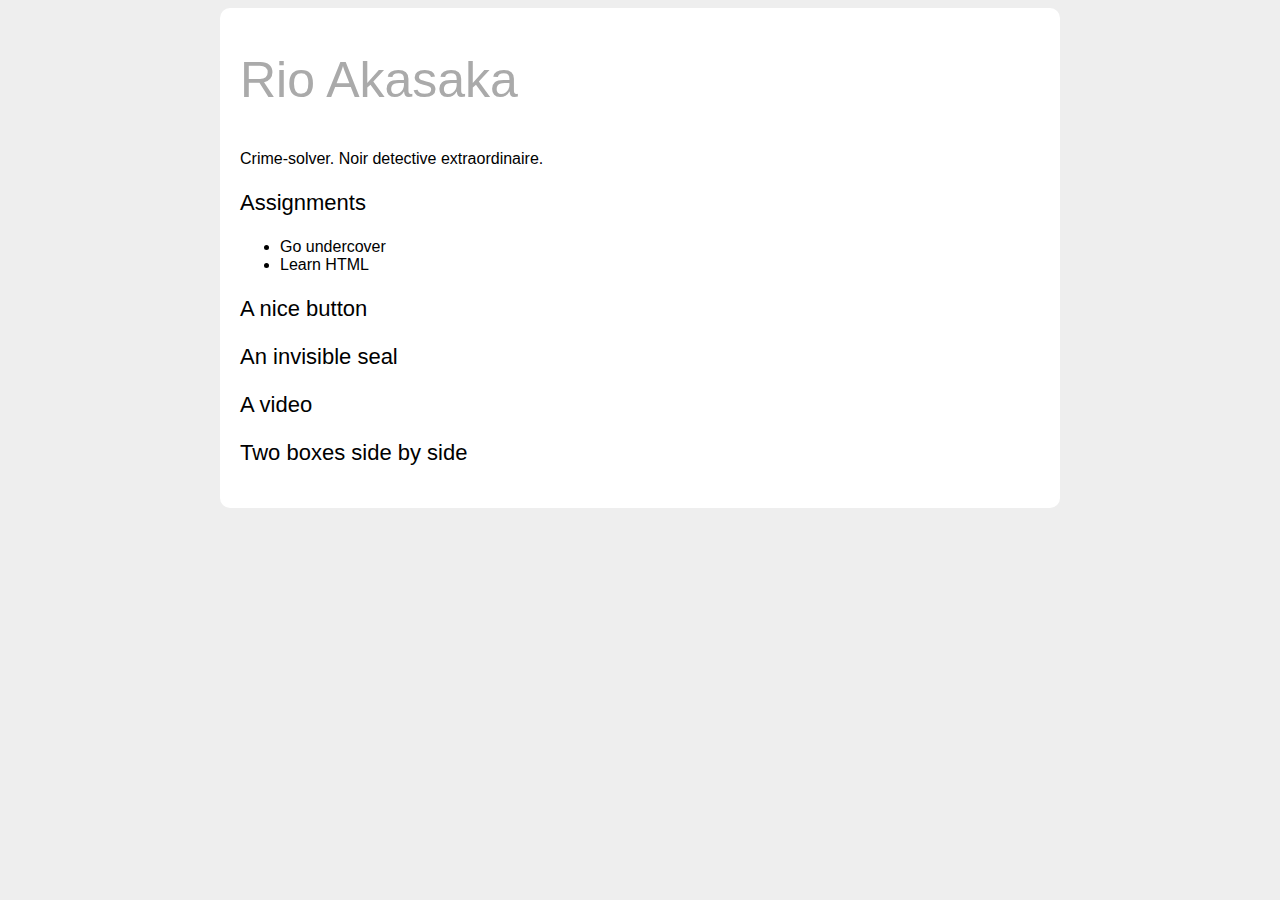
==== lecture1/index.html @ 8e6ac009 "Styled the page a bit" ====
<!DOCTYPE html>
<html>
	<head>
		<title>MyApp</title>
	</head>
	
	<style type="text/css">
		body {
			background: #eee;
			font-family: Helvetica;
		}

		.wrapper {
			width: 800px;
			margin: 0 auto;
			background: #fff;
			padding: 1px 20px 20px 20px;
			border-radius: 10px;
		}
		h2 {
			font-size: 50px;
			color: #aaa;
			font-weight: 300;
		}

		h3 {
			font-size: 22px;
			font-weight: 100;
		}
	</style>
	
	<body>
	 	<div class="wrapper">
	 		<h2>Rio Akasaka</h2>
	 				<div id='bio'>Crime-solver. Noir detective extraordinaire.</div>
	 			 
	 		<h3>Assignments</h3>
	 				<ul id='assignments'>
	 					<li>Go undercover</li>
	 					<li>Learn HTML</li>
	 				</ul>
	 			
	 				<h3>A nice button</h3>
	 		
	 				<h3>An invisible seal</h3>
	 		
	 				<h3>A video</h3>
	 		
	 				<h3>Two boxes side by side</h3>
	 	</div>

	</body>
</html>
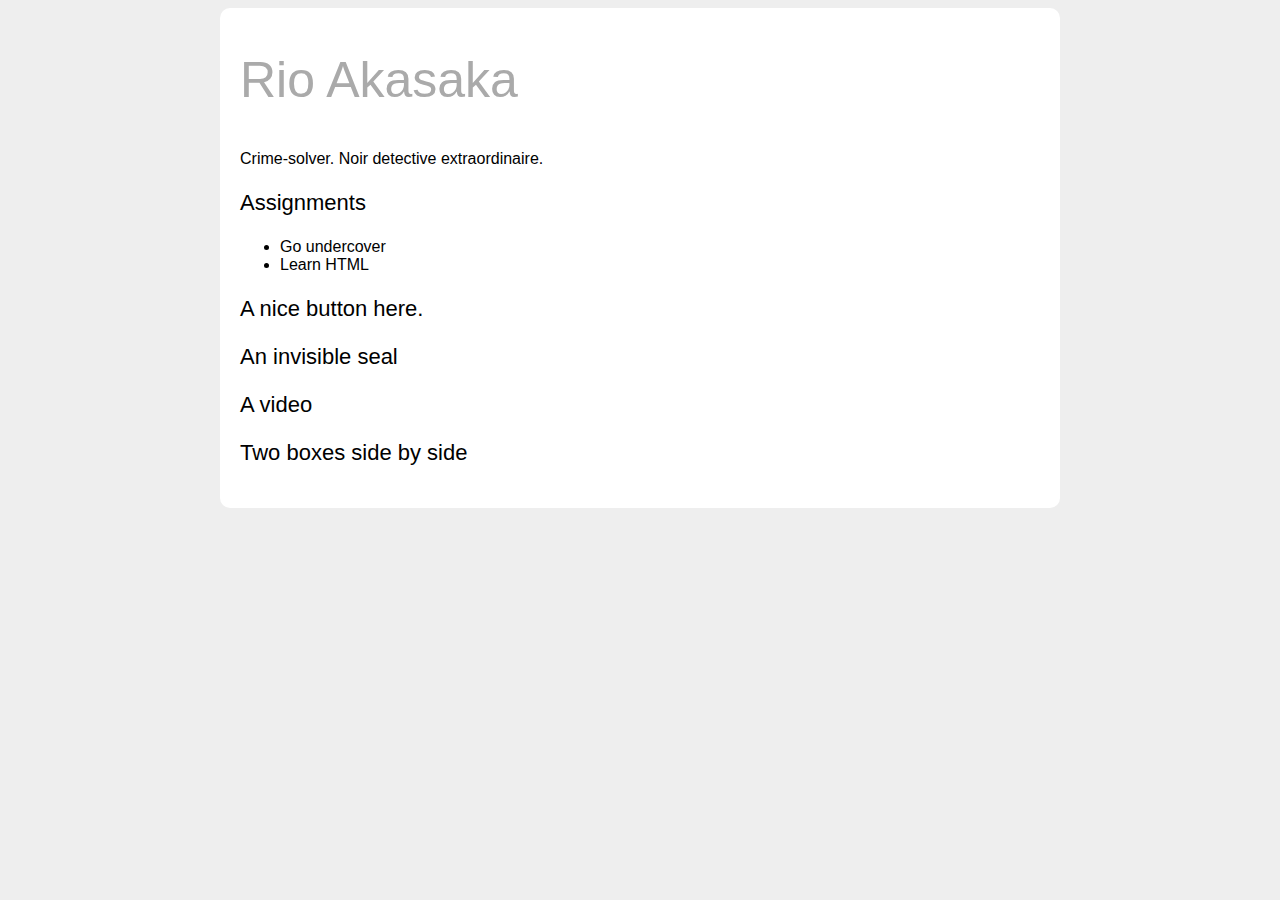
==== commit fa393a6a: "Changed index page" ====
--- a/lecture1/index.html
+++ b/lecture1/index.html
@@ -40,7 +40,7 @@
 	 					<li>Learn HTML</li>
 	 				</ul>
 	 			
-	 				<h3>A nice button</h3>
+	 				<h3>A nice button here.</h3>
 	 		
 	 				<h3>An invisible seal</h3>
 	 		
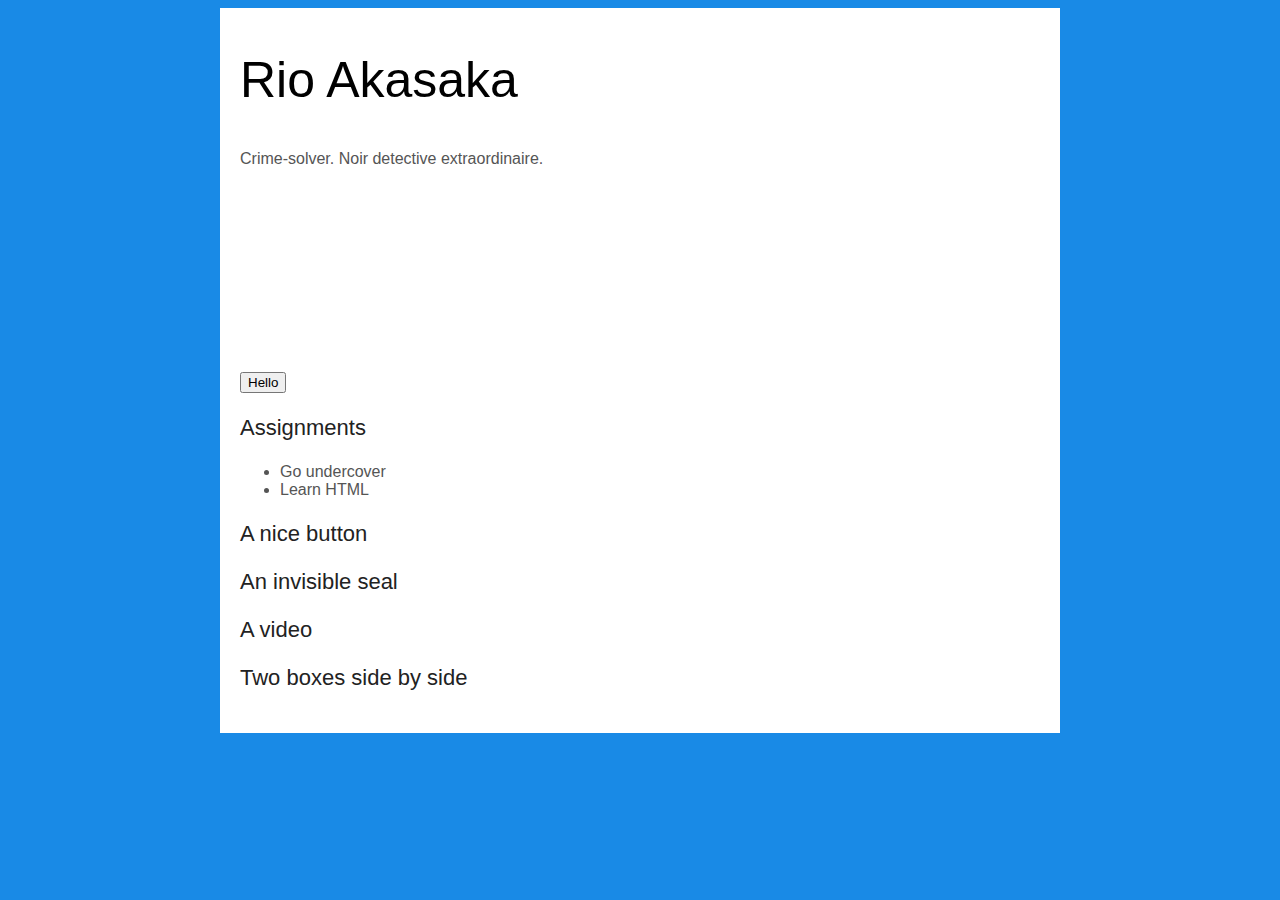
==== commit 6ac16c16: "Changed index" ====
--- a/lecture1/index.html
+++ b/lecture1/index.html
@@ -6,8 +6,9 @@
 	
 	<style type="text/css">
 		body {
-			background: #eee;
+			background: #198AE6;
 			font-family: Helvetica;
+			color: #555;
 		}
 
 		.wrapper {
@@ -15,17 +16,26 @@
 			margin: 0 auto;
 			background: #fff;
 			padding: 1px 20px 20px 20px;
-			border-radius: 10px;
 		}
 		h2 {
 			font-size: 50px;
-			color: #aaa;
+			color: #000;
 			font-weight: 300;
 		}
 
 		h3 {
 			font-size: 22px;
 			font-weight: 100;
+			color: #222;
+		}
+
+		.opacity {
+			opacity: .2;
+			-webkit-transition: opacity 1s;
+		}
+
+		.opacity:hover {
+			opacity: 1;
 		}
 	</style>
 	
@@ -33,6 +43,12 @@
 	 	<div class="wrapper">
 	 		<h2>Rio Akasaka</h2>
 	 				<div id='bio'>Crime-solver. Noir detective extraordinaire.</div>
+
+	 		<video><source src="gizmo.mp4" type="video/mp4" /></video>
+
+	 		<p><img src="seal.png" class="opacity" alt=""></p>
+
+	 		<button>Hello</button>
 	 			 
 	 		<h3>Assignments</h3>
 	 				<ul id='assignments'>
@@ -40,7 +56,7 @@
 	 					<li>Learn HTML</li>
 	 				</ul>
 	 			
-	 				<h3>A nice button here.</h3>
+	 				<h3>A nice button</h3>
 	 		
 	 				<h3>An invisible seal</h3>
 	 		
